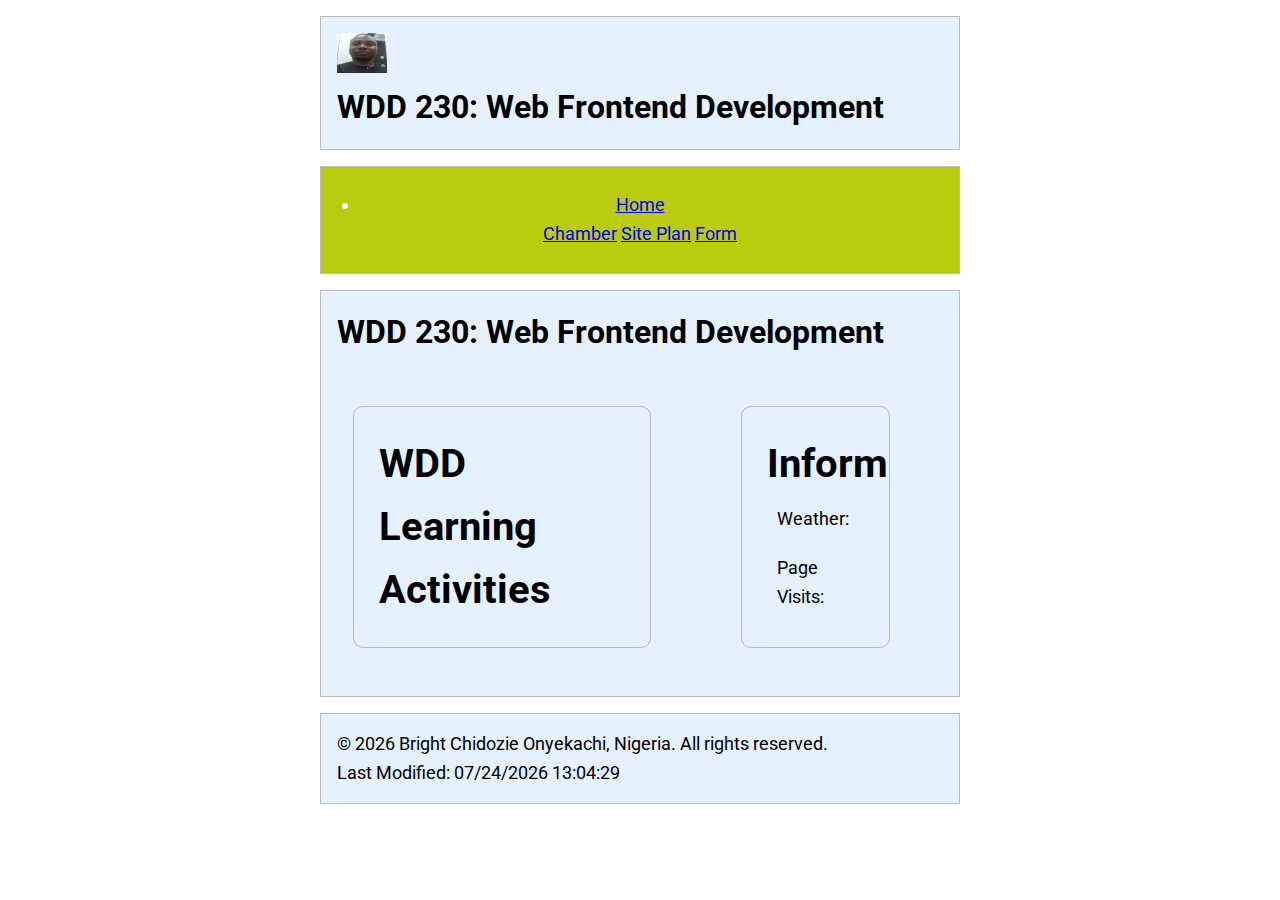
==== wdd230/index.html @ 97733855 "Initial commt" ====
<!DOCTYPE html>
<html lang="en-US">
  <head>
    <title>Bright Chidozie Onyekachi - WDD 230 - Web Frontend Development</title> 
    <link rel="stylesheet" href="styles/base.css">
    <link rel="stylesheet" href="styles/larger.css">
    <link rel="preconnect" href="https://fonts.googleapis.com">
    <link rel="preconnect" href="https://fonts.gstatic.com" crossorigin>
    <link href="https://fonts.googleapis.com/css2?family=Merriweather:wght@400;700;900&family=Roboto:wght@400;700&display=swap"
        rel="stylesheet">

    
    <meta name="viewport" content="width=device-width,initial-scale=1.0">
    <meta name="description" content="WDD 230 - Web Frontend Development| Bright Chidozie Onyekchi| course assignment portal">
    <meta name="author" content="Bright Chidozie Onyekachi">
    <meta charset="utf-8"> 
  </head>
  <body>
    <!--header Tags-->
    <header>
      <img src="images/profile.png" alt="Bright"  width="50" height="40">
      <h1>WDD 230: Web Frontend Development</h1>
    </header>
    <!--Header tag Ends-->
      <nav>
        <ul>
        <li class="active"> <a href="#">Home</a> </li>
        <a href="#">Chamber</a>
        <a href="#">Site Plan</a>
        <a href="#">Form</a>
        </ul>
      </nav>
   
    <main>
      <h1>WDD 230: Web Frontend Development</h1>
      <div class ="parent">
        <section class="card">
          <h2>WDD Learning Activities</h2>
          
          
        
      </section>  


      <section class="card">
        <h2>Information</h2>
          <p>Weather: </p>
          <p>Page Visits: </p>
      </section>
    </div>  

 
    </main>
    <!--Footers starts-->
    <footer>
       <p>&copy; <span id="currentYear"></span> Bright Chidozie Onyekachi, Nigeria. All rights reserved.</p>
    <p>Last Modified: <span id="lastModified"></span></p>
       
    </footer>
    <!--Footers Ends-->
    <script src="scripts/getDates.js"></script>
  </body>
   
</html>
---- wdd230/styles/base.css ----
*{
    margin:0;
    padding:0;
    box-sizing:border-box;
}
body{
    font-family:'Roboto',sans-serif;
    background-color:#ffff;
}
header,main, footer, nav{
    max-width:640px;
    margin:1rem auto;
    border:1px solid #bbb;
    padding: 1rem;
    background-color: #e5f1fe;
}
.parent{
    margin: 1rem
}
.parent section{
 border:1px solid #bbb;
 background-color: #e5f1fe;
 border-radius:10px;
 overflow: hidden;
 margin: 1rem 0;
}
.parent span{
 background-color:#e8f1f3;
 color:#fff;
 display:block;
 text-align:center;
 padding: 75rem 0;

}
.parent p{
padding: 10px;
}
main{
    display:grid;
    grid-template-columns: 1fr;
    grid-gap: 1rem;
}
section{
    padding:1rem;
    background-color:#fff;
}
h1{
    font-size: 2rem;
}

nav {
    background-color:rgb(185, 204, 14);
}
nav ul{
    display: block;
    color:#ffff;
    text-align:center;
    padding:.5rem;
    text-decoration:none; 
}
nav a:hover{
    background-color: rgba(255,255,255,0.3);
}
nav.active{
    background-color:rgba(0,0,0,0.3);
}
---- wdd230/styles/larger.css ----
/* larger.css */

@media screen and (min-width: 500px) {
    body {
    font-size: 18px; /* Example: Increase font size */
    line-height: 1.6;
  }

  .card {
    width: 80%;  
    margin: 20px auto;
    padding: 25px;
  }
  .parent{
    display:grid;
    grid-template-columns: 2fr 1fr;  
    grid-gap: 1rem;
  }

  header, main, footer {
    max-width: 640px;
    margin: 1rem auto;
    border: 1px solid #bbb;
    padding: 1rem;
    background-color: #e5f1fe;
  }

  h2 {
    font-size: 2.2em;  
  }

  ul {
    display: flex;  
    justify-content: space-around;
  }

  li {
    margin: 0 15px;
  }

  
}
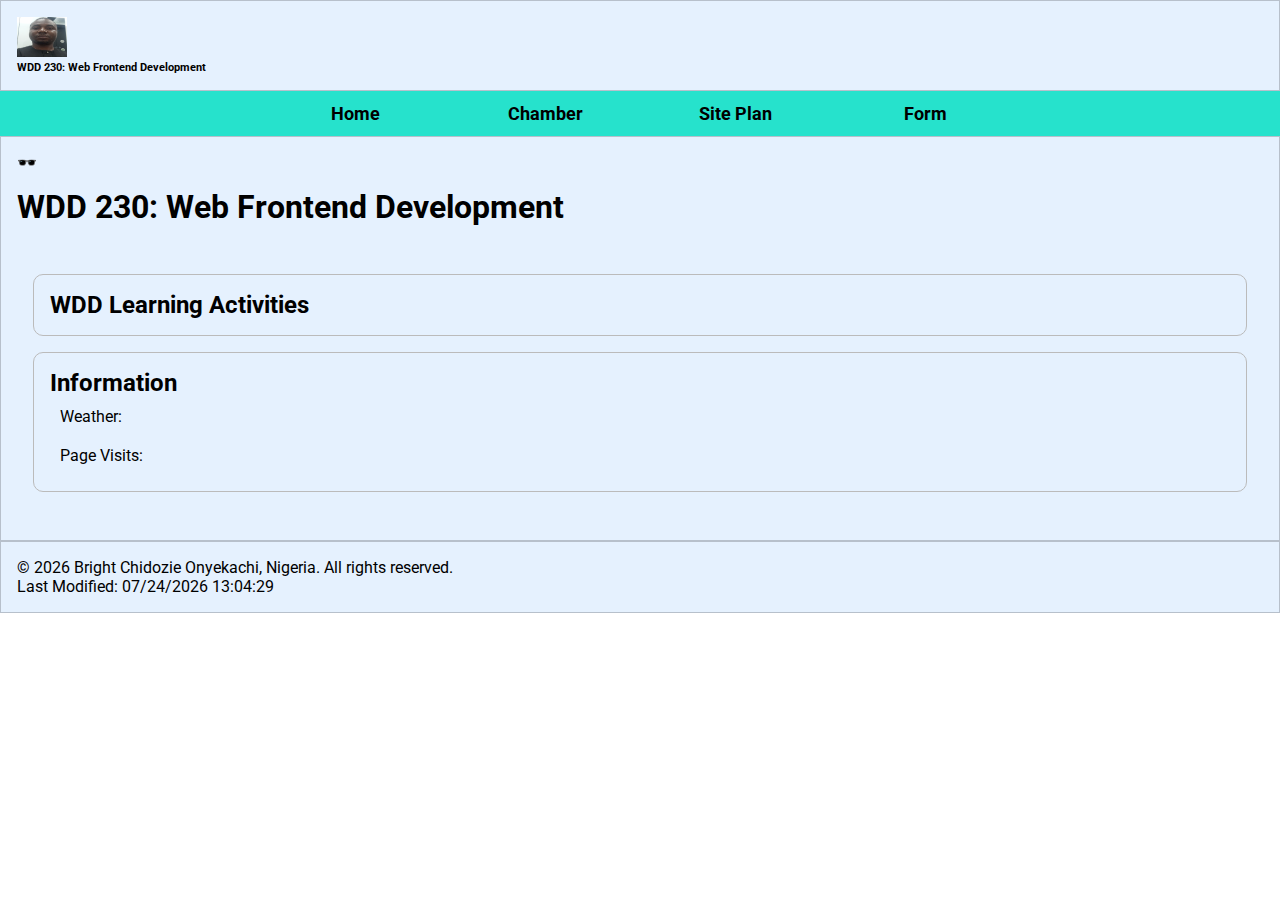
==== commit 56879d25: "week2" ====
--- a/wdd230/index.html
+++ b/wdd230/index.html
@@ -2,14 +2,14 @@
 <html lang="en-US">
   <head>
     <title>Bright Chidozie Onyekachi - WDD 230 - Web Frontend Development</title> 
+    <link rel ="icon" href="images/favicon.png">
     <link rel="stylesheet" href="styles/base.css">
-    <link rel="stylesheet" href="styles/larger.css">
+   <!--<link rel="stylesheet" href="styles/larger.css">--> 
     <link rel="preconnect" href="https://fonts.googleapis.com">
     <link rel="preconnect" href="https://fonts.gstatic.com" crossorigin>
     <link href="https://fonts.googleapis.com/css2?family=Merriweather:wght@400;700;900&family=Roboto:wght@400;700&display=swap"
         rel="stylesheet">
 
-    
     <meta name="viewport" content="width=device-width,initial-scale=1.0">
     <meta name="description" content="WDD 230 - Web Frontend Development| Bright Chidozie Onyekchi| course assignment portal">
     <meta name="author" content="Bright Chidozie Onyekachi">
@@ -19,19 +19,24 @@
     <!--header Tags-->
     <header>
       <img src="images/profile.png" alt="Bright"  width="50" height="40">
-      <h1>WDD 230: Web Frontend Development</h1>
+      <h6>WDD 230: Web Frontend Development</h6>
     </header>
     <!--Header tag Ends-->
+    <a id="menu" href="#"></a>
+    
       <nav>
-        <ul>
-        <li class="active"> <a href="#">Home</a> </li>
-        <a href="#">Chamber</a>
-        <a href="#">Site Plan</a>
-        <a href="#">Form</a>
-        </ul>
-      </nav>
+        <ul class="navigation"> 
+        <li><a href="#">Home</a> </li>
+       <li><a href="chamber-site-plan.html">Chamber</a></li> 
+       <li><a href="#">Site Plan</a></li> 
+       <li><a href="#">Form</a></li> 
+      </ul>
+    </nav> 
    
     <main>
+      <div id="mode">
+        🕶️
+      </div>
       <h1>WDD 230: Web Frontend Development</h1>
       <div class ="parent">
         <section class="card">
@@ -59,6 +64,10 @@
     </footer>
     <!--Footers Ends-->
     <script src="scripts/getDates.js"></script>
+    <meta property="og:title" content="Bright Chidozie Onyekachi" />
+    <meta property="og:type" content="Homepage" />
+    <meta property="og:url" content="https://www.facebook.com/title/brightajuzie/" />
+    <meta property="og:image" content="https://ia.media-imdb.com/images/rock.jpg" />
   </body>
    
 </html>
--- a/wdd230/styles/base.css
+++ b/wdd230/styles/base.css
@@ -1,66 +1,145 @@
-*{
-    margin:0;
-    padding:0;
-    box-sizing:border-box;
+* {
+    margin: 0;
+    padding: 0;
+    box-sizing: border-box;
 }
-body{
-    font-family:'Roboto',sans-serif;
-    background-color:#ffff;
+
+body {
+    font-family: Roboto, sans-serif;
+    
 }
-header,main, footer, nav{
-    max-width:640px;
-    margin:1rem auto;
-    border:1px solid #bbb;
+header,main,footer
+ {
+    
+    margin: 1rem auto;
+    
     padding: 1rem;
     background-color: #e5f1fe;
-}
-.parent{
-    margin: 1rem
-}
-.parent section{
- border:1px solid #bbb;
- background-color: #e5f1fe;
- border-radius:10px;
- overflow: hidden;
- margin: 1rem 0;
-}
-.parent span{
- background-color:#e8f1f3;
- color:#fff;
- display:block;
- text-align:center;
- padding: 75rem 0;
+    grid-template-columns:1fr 1fr;
+    margin: 0;
+	border: 1px solid rgba(0, 0, 0, 0.2);
+	 
+	
+	 
+	color: #000;
 
 }
-.parent p{
-padding: 10px;
-}
-main{
-    display:grid;
+main {
+    display: grid;
     grid-template-columns: 1fr;
     grid-gap: 1rem;
 }
-section{
-    padding:1rem;
-    background-color:#fff;
+
+section {
+    padding: 1rem;
+    background-color: #fff;
 }
-h1{
+
+h1 {
     font-size: 2rem;
 }
 
+.parent {
+    margin: 1rem
+}
+
+.parent section {
+    border: 1px solid #bbb;
+    background-color: #e5f1fe;
+    border-radius: 10px;
+    overflow: hidden;
+    margin: 1rem 0;
+}
+
+.parent span {
+    background-color: #e8f1f3;
+    color: #fff;
+    display: block;
+    text-align: center;
+    padding: 75rem 0;
+
+}
+
+.parent p {
+    padding: 10px;
+}
+
+
+
+/* Mobile View ***************/
+#menu {
+    display: block;
+    font-size: 2rem;
+    font-weight: 700;
+    text-decoration: none;
+    padding: .5rem .75rem;
+    background-color: #eee;
+    color: #000;
+}
+
+#menu::before {
+    content: "≡";
+}
+
 nav {
-    background-color:rgb(185, 204, 14);
+    background-color: rgb(38, 226, 204);
 }
-nav ul{
+
+.navigation {
+    list-style: none;
+    margin: 0 auto;
+    max-width: 760px;
+}
+
+.navigation li {
+    display: none;
+}
+
+.navigation a {
     display: block;
-    color:#ffff;
-    text-align:center;
-    padding:.5rem;
-    text-decoration:none; 
+    padding: 0.75rem;
+    text-align: left;
+    text-decoration: none;
+    color: black;
+    font-weight: 700;
+    transition: 0.5s;
+    font-size: clamp(1rem, 2vmin, 1.5rem);
 }
-nav a:hover{
-    background-color: rgba(255,255,255,0.3);
+
+.navigation a:hover,
+navigation a:active {
+    color: white;
+    background-color: black;
 }
-nav.active{
-    background-color:rgba(0,0,0,0.3);
+
+.show li {
+    display: block;
+}
+
+#menu.show::before {
+    content: "X";
+}
+
+/* Media Query for wider than mobile viewports. Breakpoint should be based upon the design and content and use em units to be relative to the user's font size versus fixed with pixels.  
+
+In most WDD courses there is a requirement to use a separate file. This part would go into a separate CSS file. 
+*/
+@media only screen and (min-width: 40em) {
+    .navigation {
+        display: flex;
+    }
+
+    .navigation li {
+        display: block;
+        /* change state in small view */
+        flex: 1 1 100%;
+    }
+
+    .navigation a {
+        text-align: center;
+    }
+
+    #menu {
+        display: none;
+    }
 }--- a/wdd230/styles/larger.css
+++ b/wdd230/styles/larger.css
@@ -1,7 +1,7 @@
 
 /* larger.css */
 
-@media screen and (min-width: 500px) {
+@media screen and (min-width: 750px) {
     body {
     font-size: 18px; /* Example: Increase font size */
     line-height: 1.6;
@@ -11,6 +11,7 @@
     width: 80%;  
     margin: 20px auto;
     padding: 25px;
+    background-color: #2c2f31;
   }
   .parent{
     display:grid;
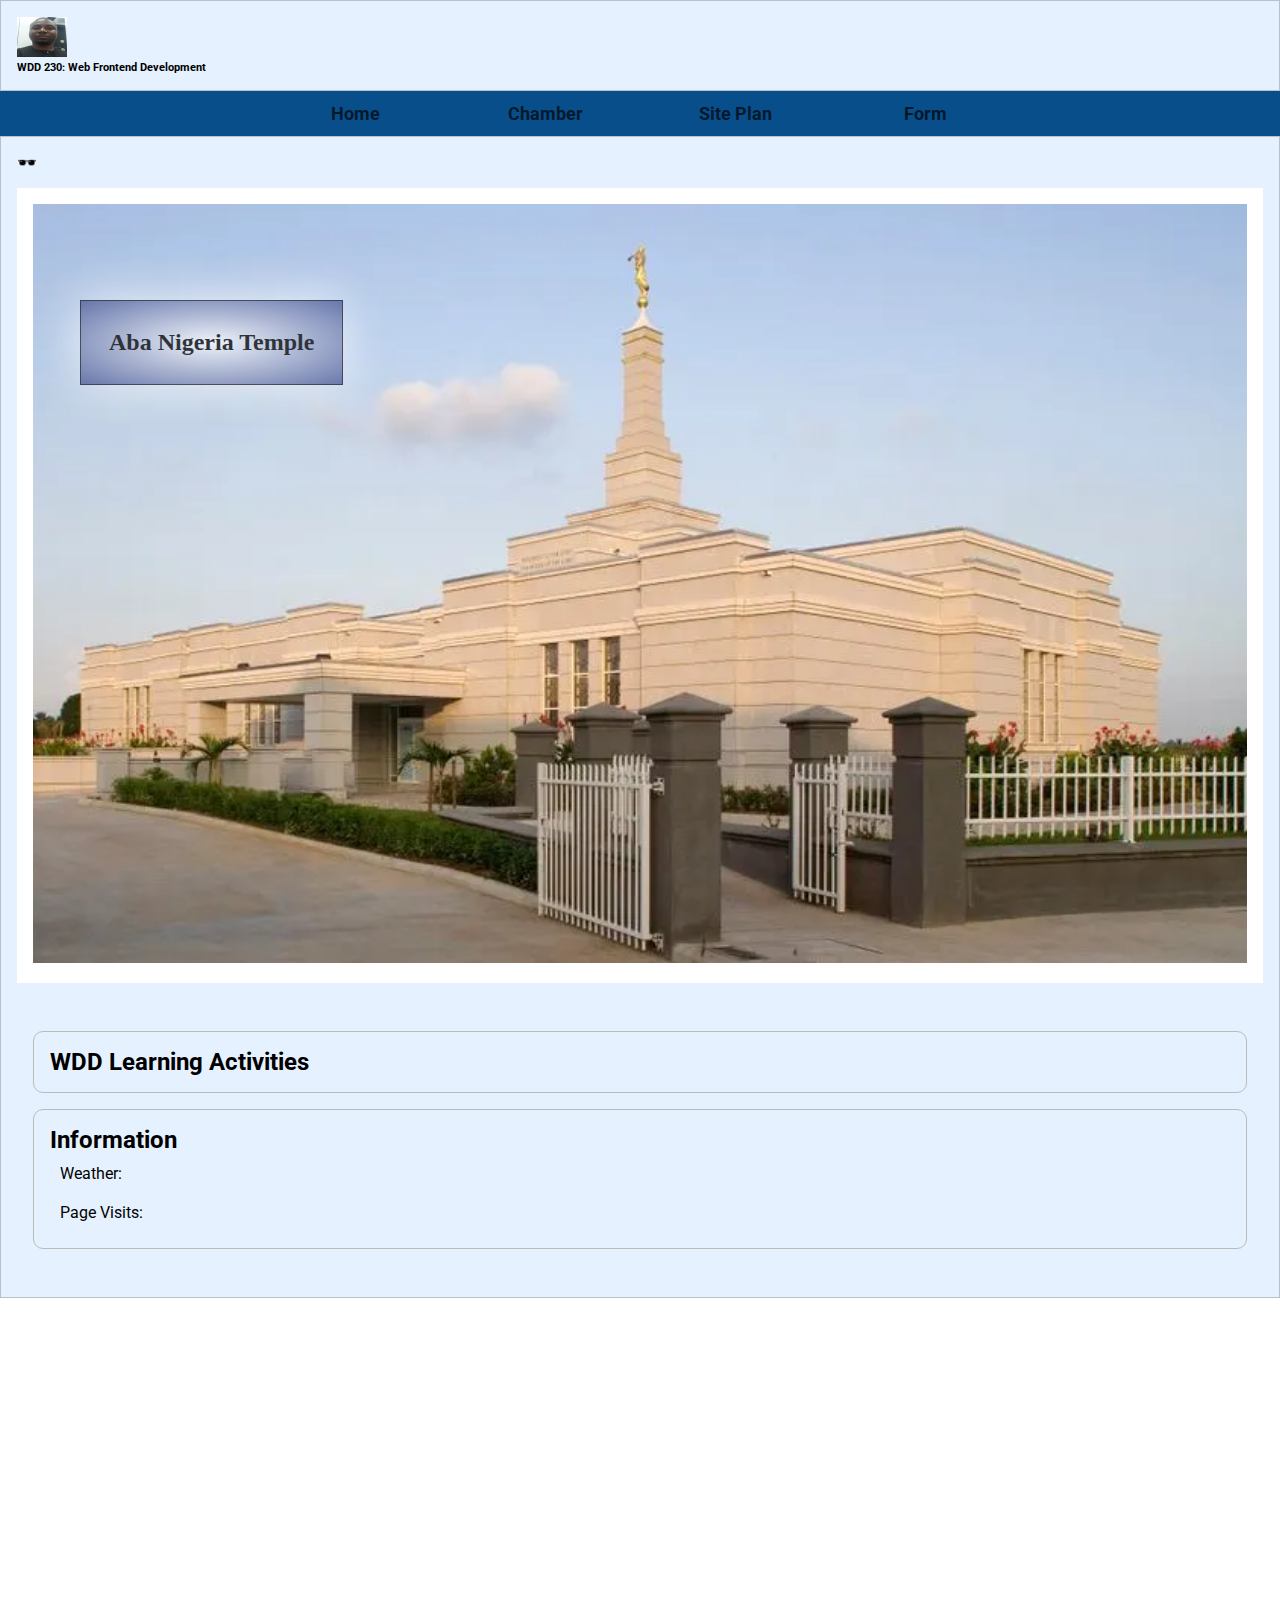
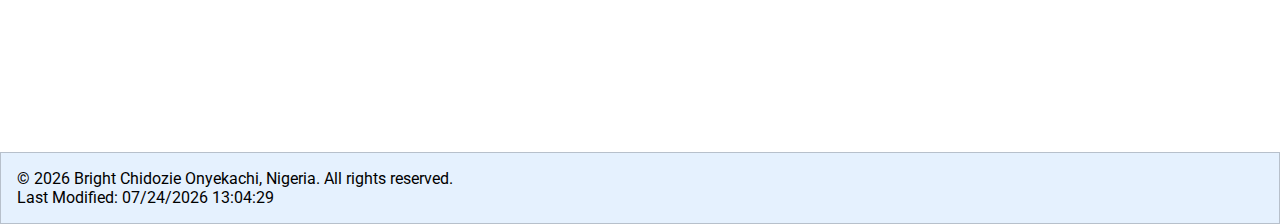
==== commit 2ecf3941: "pdate" ====
--- a/wdd230/index.html
+++ b/wdd230/index.html
@@ -9,11 +9,14 @@
     <link rel="preconnect" href="https://fonts.gstatic.com" crossorigin>
     <link href="https://fonts.googleapis.com/css2?family=Merriweather:wght@400;700;900&family=Roboto:wght@400;700&display=swap"
         rel="stylesheet">
-
     <meta name="viewport" content="width=device-width,initial-scale=1.0">
     <meta name="description" content="WDD 230 - Web Frontend Development| Bright Chidozie Onyekchi| course assignment portal">
     <meta name="author" content="Bright Chidozie Onyekachi">
     <meta charset="utf-8"> 
+    <meta property="og:title" content="Bright Chidozie Onyekachi" />
+    <meta property="og:type" content="Homepage" />
+    <meta property="og:url" content="https://www.facebook.com/brightajuzie/" />
+    <meta property="og:image" content="https://ia.media-imdb.com/images/rock.jpg" />
   </head>
   <body>
     <!--header Tags-->
@@ -24,12 +27,12 @@
     <!--Header tag Ends-->
     <a id="menu" href="#"></a>
     
-      <nav>
-        <ul class="navigation"> 
+    <nav>
+      <ul class="navigation"> 
         <li><a href="#">Home</a> </li>
-       <li><a href="chamber-site-plan.html">Chamber</a></li> 
-       <li><a href="#">Site Plan</a></li> 
-       <li><a href="#">Form</a></li> 
+        <li><a href="chamber-site-plan.html">Chamber</a></li> 
+        <li><a href="#">Site Plan</a></li> 
+        <li><a href="#">Form</a></li> 
       </ul>
     </nav> 
    
@@ -37,25 +40,37 @@
       <div id="mode">
         🕶️
       </div>
-      <h1>WDD 230: Web Frontend Development</h1>
+      <section class="hero">
+        <picture>
+          <source scrset="images/hero-small.webp" media="(max-width: 960px)">
+          <source scrset="images/hero-medium.webp" media="(max-width: 500px)">
+          <img src="images/hero-large.webp" alt="table setting" width="2" height="1">
+        </picture>
+
+        <div class="herolabel">
+          <p>Aba Nigeria Temple </p>
+        </div>
+      </section>
+
+      
+      
       <div class ="parent">
         <section class="card">
           <h2>WDD Learning Activities</h2>
-          
-          
-        
       </section>  
-
-
       <section class="card">
         <h2>Information</h2>
           <p>Weather: </p>
-          <p>Page Visits: </p>
+          <p class="visits">Page Visits: </p>
       </section>
     </div>  
 
  
     </main>
+    <iframe
+      src="https://www.google.com/maps/embed?pb=!1m14!1m12!1m3!1d63576.47863541049!2d7.327068047078736!3d5.179027525613317!2m3!1f0!2f0!3f0!3m2!1i1024!2i768!4f13.1!5e0!3m2!1sen!2sng!4v1743396172856!5m2!1sen!2sng"
+      width="600" height="450" style="border:0;" allowfullscreen="" loading="lazy"
+      referrerpolicy="no-referrer-when-downgrade"></iframe>
     <!--Footers starts-->
     <footer>
        <p>&copy; <span id="currentYear"></span> Bright Chidozie Onyekachi, Nigeria. All rights reserved.</p>
@@ -64,10 +79,6 @@
     </footer>
     <!--Footers Ends-->
     <script src="scripts/getDates.js"></script>
-    <meta property="og:title" content="Bright Chidozie Onyekachi" />
-    <meta property="og:type" content="Homepage" />
-    <meta property="og:url" content="https://www.facebook.com/title/brightajuzie/" />
-    <meta property="og:image" content="https://ia.media-imdb.com/images/rock.jpg" />
-  </body>
-   
+    
+  </body>   
 </html>
--- a/wdd230/styles/base.css
+++ b/wdd230/styles/base.css
@@ -28,6 +28,32 @@
     display: grid;
     grid-template-columns: 1fr;
     grid-gap: 1rem;
+}
+.hero{
+    height: auto;
+}
+.hero img {
+    width: 100%;
+    height: auto;
+}
+.herolabel {
+    position: absolute;
+    top: 300px;
+    left: 80px;
+    background: radial-gradient(#fff, #4D5B97);
+    border: 1px solid rgba(0, 0, 0, .75);
+    padding: 1.5rem;
+    box-shadow: 0 0 3rem #fff;
+    opacity: 0.75;
+    /* Buenas */
+}
+
+.herolabel p {
+    margin: 0;
+    padding: .25rem;
+    font-weight: 700;
+    font-size: 1.5rem;
+    font-family: "Great Vibes", serif;
 }
 
 section {
@@ -82,7 +108,7 @@
 }
 
 nav {
-    background-color: rgb(38, 226, 204);
+    background-color: rgb(8, 78, 139);
 }
 
 .navigation {
@@ -100,7 +126,7 @@
     padding: 0.75rem;
     text-align: left;
     text-decoration: none;
-    color: black;
+    color: rgba(0, 0, 0, 0.695);
     font-weight: 700;
     transition: 0.5s;
     font-size: clamp(1rem, 2vmin, 1.5rem);
@@ -119,7 +145,6 @@
 #menu.show::before {
     content: "X";
 }
-
 /* Media Query for wider than mobile viewports. Breakpoint should be based upon the design and content and use em units to be relative to the user's font size versus fixed with pixels.  
 
 In most WDD courses there is a requirement to use a separate file. This part would go into a separate CSS file. 
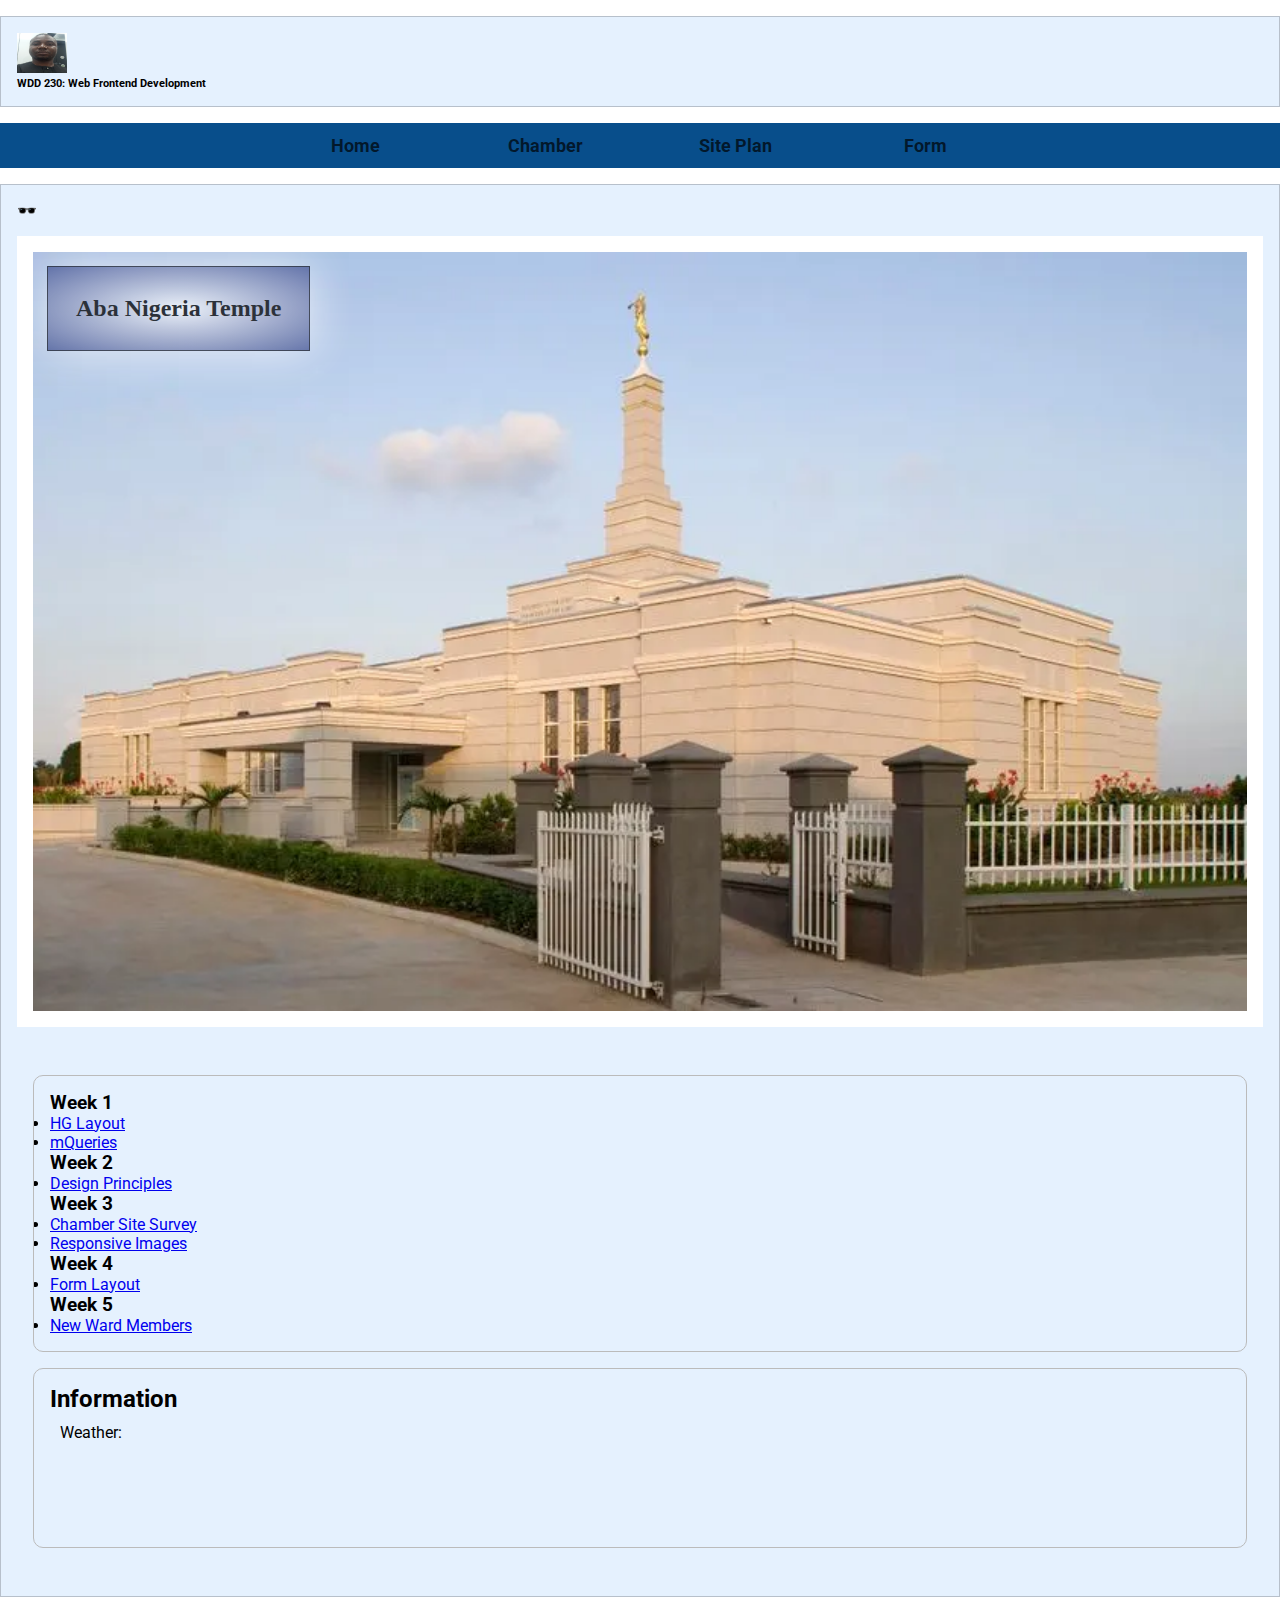
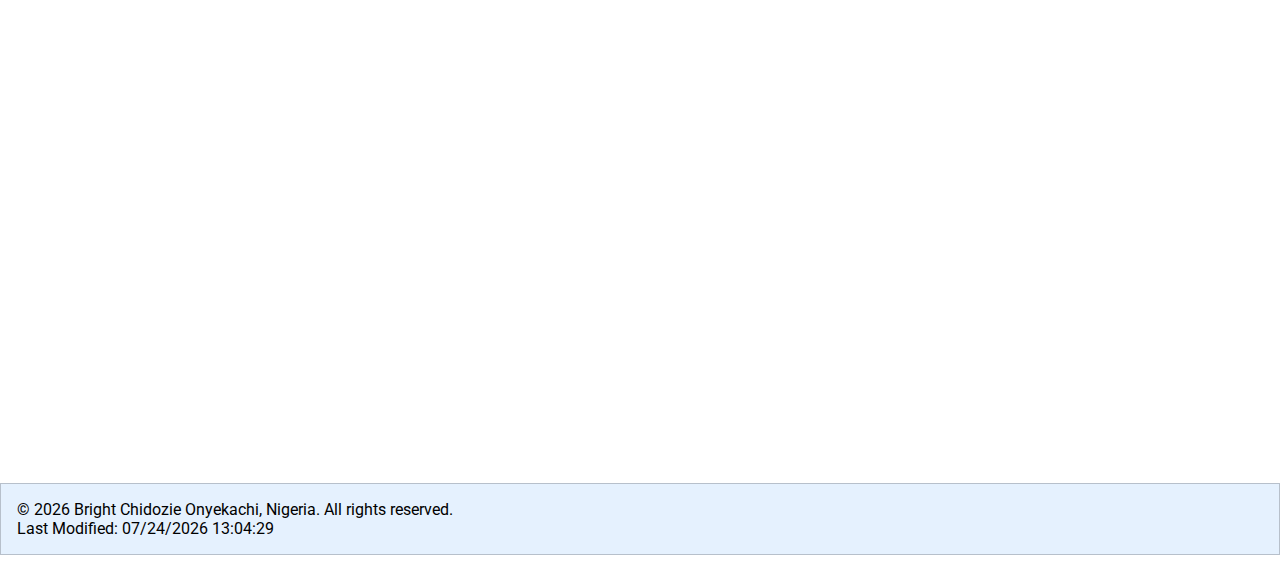
==== commit f554133c: "weather" ====
--- a/wdd230/index.html
+++ b/wdd230/index.html
@@ -16,7 +16,7 @@
     <meta property="og:title" content="Bright Chidozie Onyekachi" />
     <meta property="og:type" content="Homepage" />
     <meta property="og:url" content="https://www.facebook.com/brightajuzie/" />
-    <meta property="og:image" content="https://ia.media-imdb.com/images/rock.jpg" />
+    <meta property="og:image" content="https://www.facebook.com/brightajuzie/" />
   </head>
   <body>
     <!--header Tags-->
@@ -57,11 +57,17 @@
       <div class ="parent">
         <section class="card">
           <h2>WDD Learning Activities</h2>
-      </section>  
+        </section>
+      
+
       <section class="card">
-        <h2>Information</h2>
+         <h2>Information</h2>
           <p>Weather: </p>
-          <p class="visits">Page Visits: </p>
+          <p id="town"></p>
+          <img id="graphic" src="" alt="">
+          <p id="description"></p>
+          <p id="temperature"></p>
+           
       </section>
     </div>  
 
@@ -79,6 +85,7 @@
     </footer>
     <!--Footers Ends-->
     <script src="scripts/getDates.js"></script>
-    
+    <script src="scripts/weather.js"></script>
+    <script src="scripts/links.js"></script>    
   </body>   
 </html>
--- a/wdd230/styles/base.css
+++ b/wdd230/styles/base.css
@@ -6,51 +6,54 @@
 
 body {
     font-family: Roboto, sans-serif;
-    
 }
-header,main,footer
- {
-    
+
+header,
+main,
+footer {
     margin: 1rem auto;
-    
     padding: 1rem;
     background-color: #e5f1fe;
-    grid-template-columns:1fr 1fr;
-    margin: 0;
-	border: 1px solid rgba(0, 0, 0, 0.2);
-	 
-	
-	 
-	color: #000;
+    border: 1px solid rgba(0, 0, 0, 0.2);
+    color: #000;
+}
 
-}
 main {
     display: grid;
     grid-template-columns: 1fr;
     grid-gap: 1rem;
 }
-.hero{
+
+.hero {
     height: auto;
+    position: relative;
+    /* Needed for absolute positioning of .herolabel */
 }
+
 .hero img {
     width: 100%;
     height: auto;
+    display: block;
+    /* To prevent extra space below the image */
 }
+
 .herolabel {
     position: absolute;
-    top: 300px;
-    left: 80px;
+    top: 30px;
+    /* Adjusted from 300px for better visibility */
+    left: 30px;
+    /* Adjusted from 80px for better visibility */
     background: radial-gradient(#fff, #4D5B97);
-    border: 1px solid rgba(0, 0, 0, .75);
+    border: 1px solid rgba(0, 0, 0, 0.75);
     padding: 1.5rem;
     box-shadow: 0 0 3rem #fff;
     opacity: 0.75;
-    /* Buenas */
+    /* Buenas - This comment is in Spanish and doesn't affect the CSS */
 }
 
 .herolabel p {
     margin: 0;
-    padding: .25rem;
+    padding: 0.25rem;
     font-weight: 700;
     font-size: 1.5rem;
     font-family: "Great Vibes", serif;
@@ -66,7 +69,7 @@
 }
 
 .parent {
-    margin: 1rem
+    margin: 1rem;
 }
 
 .parent section {
@@ -79,18 +82,17 @@
 
 .parent span {
     background-color: #e8f1f3;
-    color: #fff;
+    color: #333;
+    /* Changed to a darker color for better visibility */
     display: block;
     text-align: center;
-    padding: 75rem 0;
-
+    padding: 1rem 0;
+    /* Adjusted padding to a reasonable value */
 }
 
 .parent p {
     padding: 10px;
 }
-
-
 
 /* Mobile View ***************/
 #menu {
@@ -98,7 +100,7 @@
     font-size: 2rem;
     font-weight: 700;
     text-decoration: none;
-    padding: .5rem .75rem;
+    padding: 0.5rem 0.75rem;
     background-color: #eee;
     color: #000;
 }
@@ -133,7 +135,8 @@
 }
 
 .navigation a:hover,
-navigation a:active {
+.navigation a:active {
+    /* Corrected selector */
     color: white;
     background-color: black;
 }
@@ -145,10 +148,7 @@
 #menu.show::before {
     content: "X";
 }
-/* Media Query for wider than mobile viewports. Breakpoint should be based upon the design and content and use em units to be relative to the user's font size versus fixed with pixels.  
 
-In most WDD courses there is a requirement to use a separate file. This part would go into a separate CSS file. 
-*/
 @media only screen and (min-width: 40em) {
     .navigation {
         display: flex;
@@ -156,7 +156,6 @@
 
     .navigation li {
         display: block;
-        /* change state in small view */
         flex: 1 1 100%;
     }
 
--- a/wdd230/styles/larger.css
+++ b/wdd230/styles/larger.css
@@ -12,7 +12,25 @@
     margin: 20px auto;
     padding: 25px;
     background-color: #2c2f31;
+    text-align: center;
+    border-radius: 12px;
+    border: 1px solid (210, 227, 242);
   }
+  .card h2{
+    color:rgb(210, 227, 242);
+    margin: .2rem 0;
+  
+  }
+  .card #description{
+    text-transform: capitalize;
+    color: rgb(210, 227, 242);
+    margin: .2rem 0;
+  }
+  .card #temperature{
+    font-size:2rem;
+    color:rgb(174, 64, 64);
+    margin: .2rem 0;
+    }
   .parent{
     display:grid;
     grid-template-columns: 2fr 1fr;  
